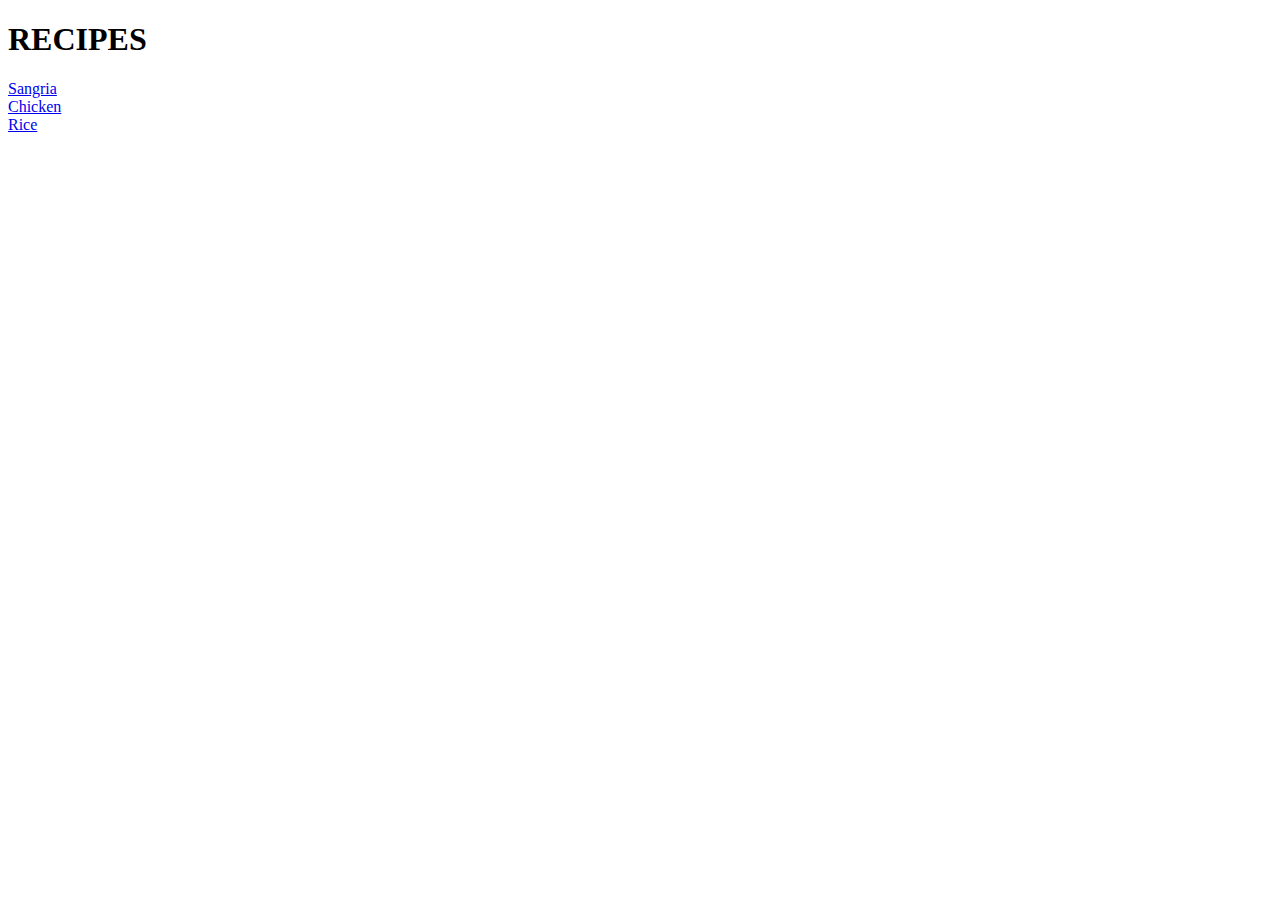
==== index.html @ baf600e6 "p1 web programming Alejandro de la Hera Luis" ====
<!DOCTYPE html>

<html>
  <head>
    
    <title> Alejandro de la Hera Luis </title>
  </head>
  <body>
    
    <h1> RECIPES </h1>
    <a href="../recipes/my-recipes/r1_sangria.html">Sangria</a>
    <br>
    <a href="../recipes/my-recipes/r2_chicken.html">Chicken</a>
    <br>
    <a href="../recipes/my-recipes/r3_rice.html">Rice</a>
  </body>

</html>
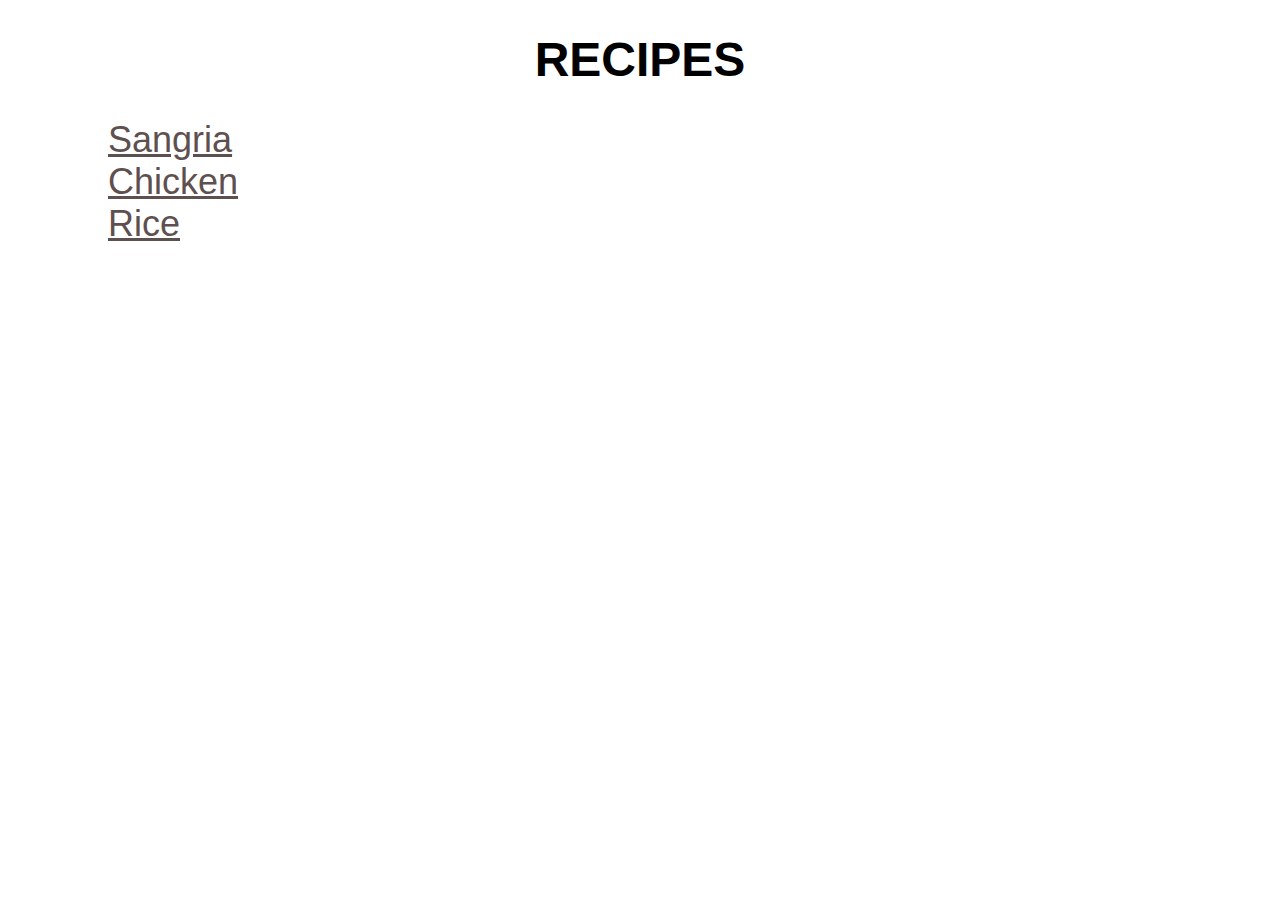
==== commit 13e4e771: "project 2" ====
--- a/index.html
+++ b/index.html
@@ -4,15 +4,17 @@
   <head>
     
     <title> Alejandro de la Hera Luis </title>
+    <link rel="stylesheet" href="style_index.css">
   </head>
   <body>
     
-    <h1> RECIPES </h1>
-    <a href="../recipes/my-recipes/r1_sangria.html">Sangria</a>
+    <h1 id="recetas"> RECIPES </h1>
+    <a href="../recipes/my-recipes/r1_sangria.html" class="enlaces">Sangria</a>
     <br>
-    <a href="../recipes/my-recipes/r2_chicken.html">Chicken</a>
+    <a href="../recipes/my-recipes/r2_chicken.html" class="enlaces">Chicken</a>
     <br>
-    <a href="../recipes/my-recipes/r3_rice.html">Rice</a>
+    <a href="../recipes/my-recipes/r3_rice.html" class="enlaces">Rice</a>
+      
   </body>
 
 </html>--- a/style_index.css
+++ b/style_index.css
@@ -0,0 +1,20 @@
+body{
+
+    background-image: url("https://images.unsplash.com/photo-1556911220-bff31c812dba?ixlib=rb-1.2.1&ixid=MnwxMjA3fDB8MHxzZWFyY2h8MXx8a2l0Y2hlbiUyMGJhY2tncm91bmR8ZW58MHx8MHx8&w=1000&q=80");
+}
+
+#recetas{
+
+    color: black;
+    text-align: center;
+    font-size: 48px;
+    font-family: Arial, Helvetica, sans-serif;
+}
+
+.enlaces{
+
+    font-size: 36px;
+    margin-left: 100px;
+    color: rgb(95, 80, 80);
+    font-family: 'Segoe UI', Tahoma, Geneva, Verdana, sans-serif;
+}